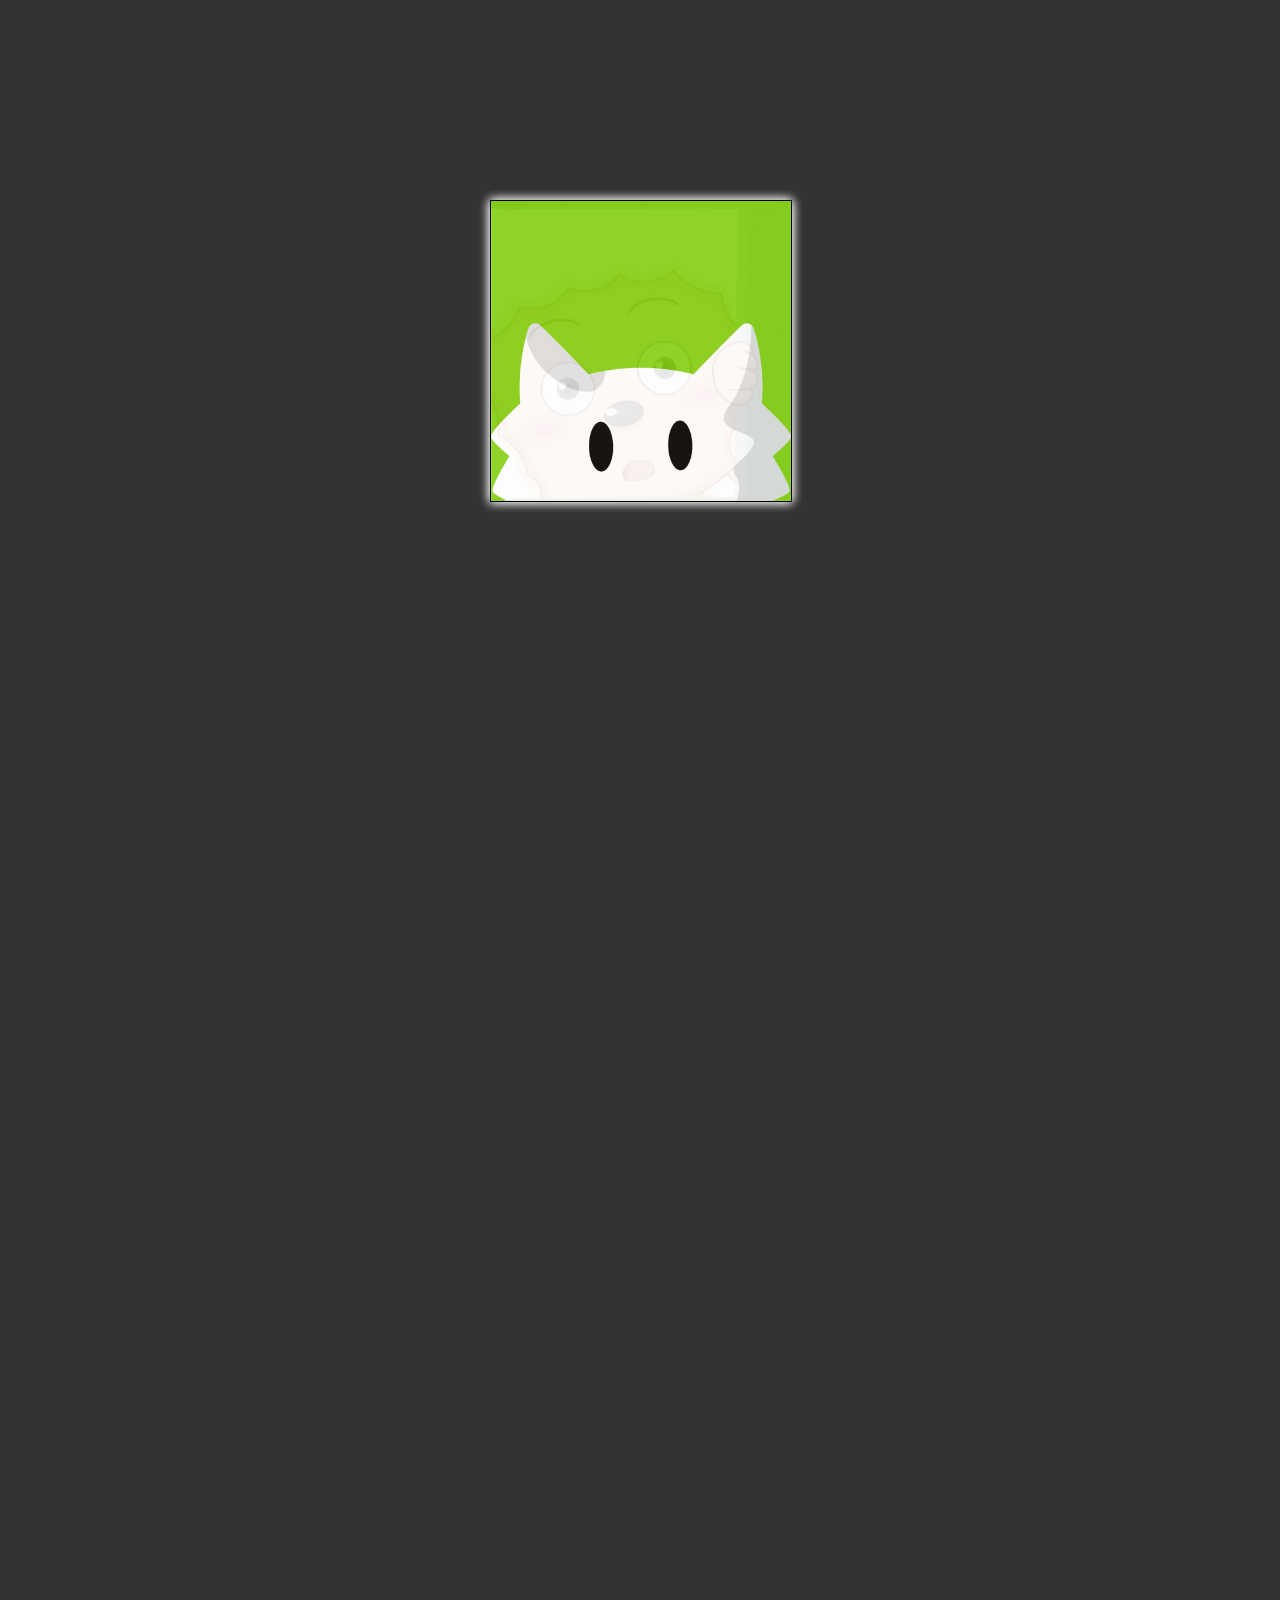
==== LiuMianXiangCe/LiuMianXiangCe.html @ 1f6c974e "优化全站响应式兼容（电脑/手机）+ 主页导航卡片补齐全部网页" ====
<!DOCTYPE html>
<html lang="zh-CN">
<head>
    <meta charset="utf-8">
    <meta name="viewport" content="width=device-width, initial-scale=1.0">
    <title></title>
    <style>
        * {
            margin: 0;
            padding: 0;
        }

        .zf {
            padding-top: 100px;
            background: #333;
            height: 2000px;
        }

        .zf ul {
            width: 300px;
            height: 300px;
            /*position: absolute;*/
            top: 100px;
            bottom: 0;
            left: 0;
            right: 0;
            margin: auto;
            margin-top: 100px;
            /*3d空间*/
            transform-style: preserve-3d;
            animation: box 6s linear infinite;
        }

        @keyframes box {

            /*3d旋转 x y z deg*/
            from {
                transform: rotate3d(0, 0, 0, 0deg);
            }

            to {
                transform: rotate3d(1, 1, 1, 360deg);
            }
        }

        .zf li {
            width: 300px;
            height: 300px;
            list-style: none;
            border: 1px solid black;
            position: absolute;
            opacity: 0.9;
            box-shadow: 0px 0px 10px white;
        }

        .zf li:nth-child(1) {
            background: url(./lmxc/img1.jpg);
            background-position: center;
            background-size: cover;
            transform: translateZ(150px);
        }

        /*后*/
        .zf li:nth-child(2) {
            background: url(./lmxc/img2.jpg);
            background-position: center;
            background-size: cover;
            transform: translateZ(-150px);
        }

        /*左*/
        .zf li:nth-child(3) {
            background: url(./lmxc/img3.jpg);
            background-position: center;
            background-size: cover;
            transform: rotateY(90deg) translateZ(-150px);
        }

        /*右*/
        .zf li:nth-child(4) {
            background: url(./lmxc/img4.jpg);
            background-position: center;
            background-size: cover;
            transform: rotateY(90deg) translateZ(150px);
        }

        /*上*/
        .zf li:nth-child(5) {
            background: url(./lmxc/img5.jpg);
            background-position: center;
            background-size: cover;
            transform: rotateX(90deg) translateZ(150px);
        }

        /*下*/
        .zf li:nth-child(6) {
            background: url(./lmxc/img6.jpg);
            background-position: center;
            background-size: cover;
            transform: rotateX(90deg) translateZ(-150px);
        }

        .zf ul:hover {
            animation-play-state: paused;
        }

        .zf ul:hover li:nth-child(1) {
            transform: translateZ(180px);
        }

        .zf ul:hover li:nth-child(2) {
            transform: translateZ(-180px);
        }

        .zf ul:hover li:nth-child(3) {
            transform: rotateY(90deg) translateZ(-180px);
        }

        .zf ul:hover li:nth-child(4) {
            transform: rotateY(90deg) translateZ(180px);
        }

        .zf ul:hover li:nth-child(5) {
            transform: rotateX(90deg) translateZ(180px);
        }

        .zf ul:hover li:nth-child(6) {
            transform: rotateX(90deg) translateZ(-180px);
        }

        #fc {
            background-color: #cc5965;
            position: fixed;
            top: 80%;
            left: 90%;
            width: 100px;
            height: 100px;
            margin: -25px 0 0 -50px;
            display: none;
            text-align: center;
            font-size: 20px;
            border-radius: 20px;
            line-height: 70px;
        }

        #fc:hover {
            background-color: #0d8ddb;
            border-radius: 50px;
        }


        #charge {
            height: 10px;
            width: 120px;
            position: absolute;
            top: 50px;
            left: 0px;
            background-color: #C9F76F;
            margin: 0px;
            /*animation: charge 1s infinite;*/
            -webkit-animation: charge 1s infinite;
            box-shadow: 0px 0px 5px #d01313 inset;
        }

        @-webkit-keyframes charge {
            0% {
                width: 0px;
            }
            100% {
                width: 100%;
            }
        }

    </style>
</head>
<body onscroll="scroll()">
<div class="zf">
    <ul>
        <li></li>
        <li></li>
        <li></li>
        <li></li>
        <li></li>
        <li></li>
    </ul>
</div>
<div id="fc" onclick="fc_onclick()">回到顶部
    <div id="charge"></div>
</div>



<script type="text/javascript">

    function scroll() {
        var scrollt = document.documentElement.scrollTop + document.body.scrollTop; //获取滚动后的高度
        if (scrollt > 400) {
            document.getElementById("fc").style.display = "inline"
        } else {
            document.getElementById("fc").style.display = "none"
        }
    }

    function fc_onclick() {
        window.scrollTo(0, 0);
    }

</script>
</body>
</html>
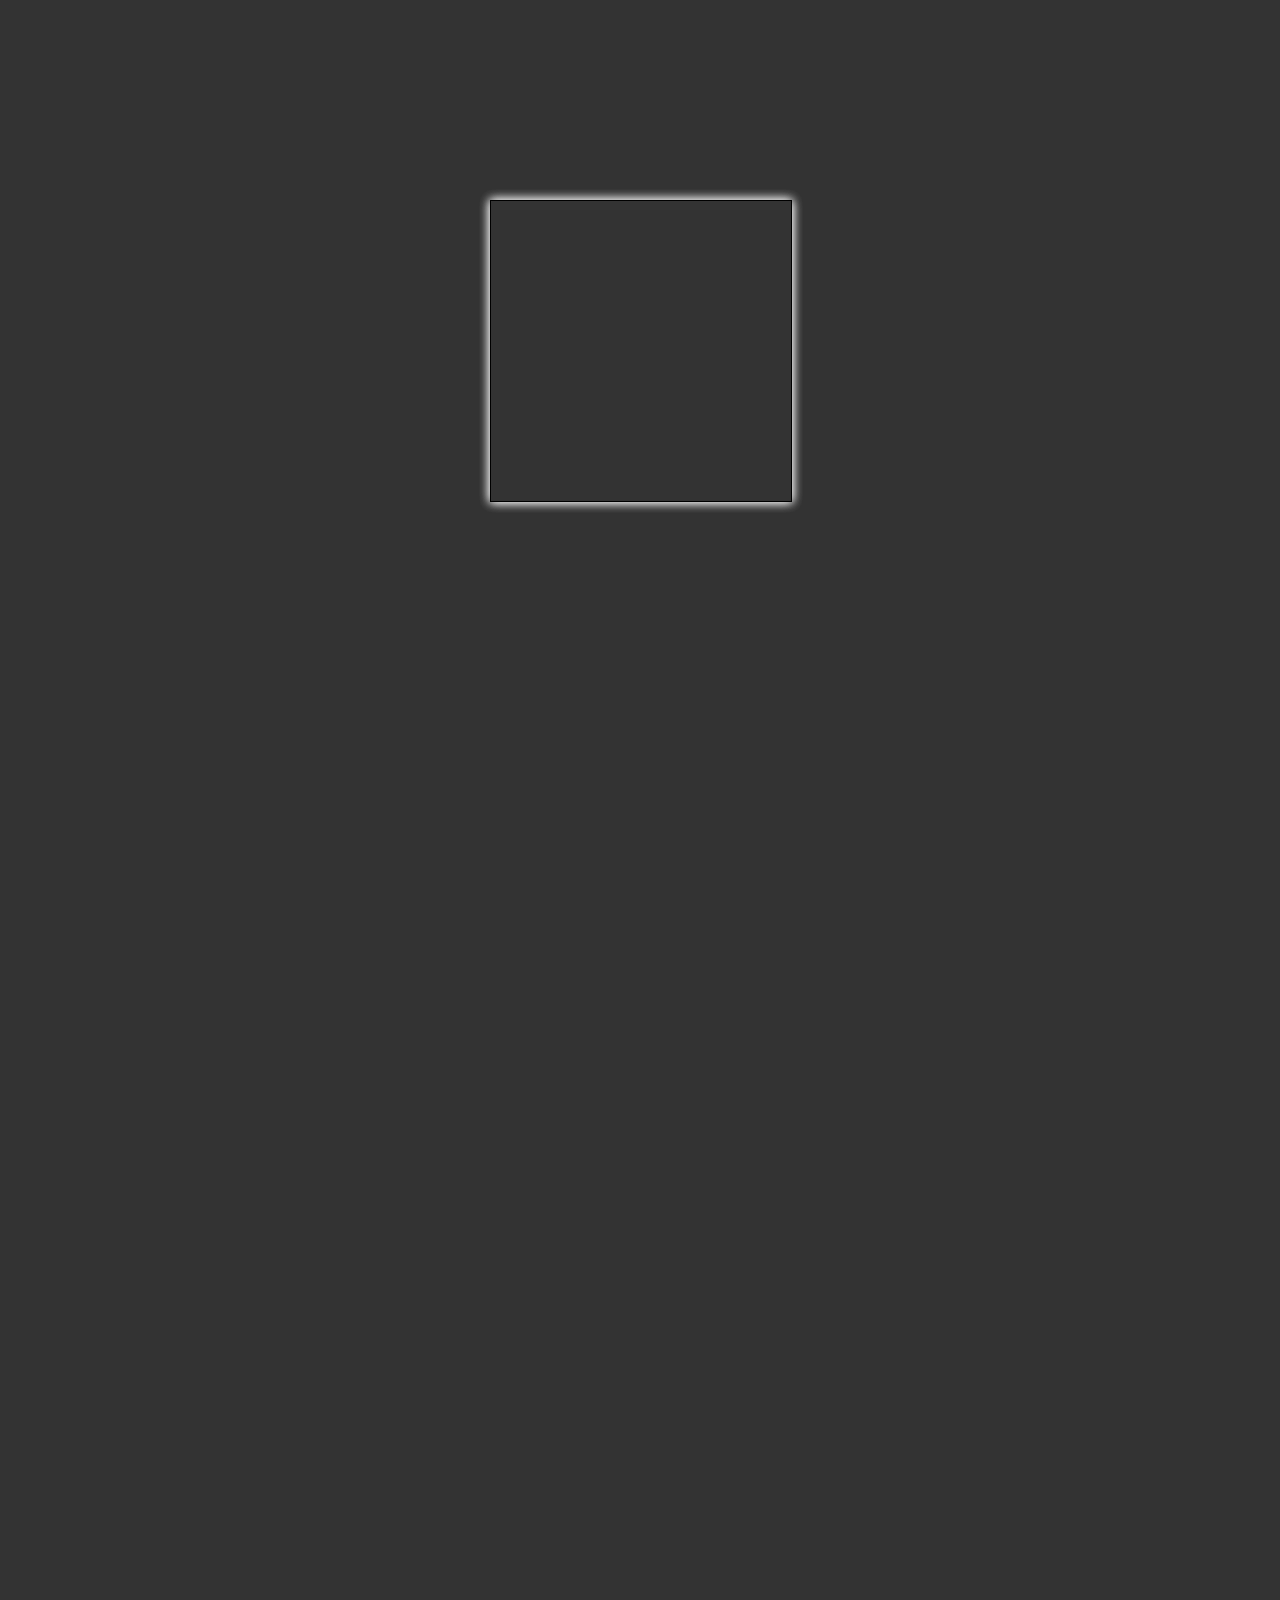
==== commit a255b331: "将相册/画廊图片改为 COS 成都桶绝对链接，加速国内加载" ====
--- a/LiuMianXiangCe/LiuMianXiangCe.html
+++ b/LiuMianXiangCe/LiuMianXiangCe.html
@@ -54,7 +54,7 @@
         }
 
         .zf li:nth-child(1) {
-            background: url(./lmxc/img1.jpg);
+            background: url(https://chunyu-1311908080.cos.ap-chengdu.myqcloud.com/LiuMianXiangCe/lmxc/img1.jpg);
             background-position: center;
             background-size: cover;
             transform: translateZ(150px);
@@ -62,7 +62,7 @@
 
         /*后*/
         .zf li:nth-child(2) {
-            background: url(./lmxc/img2.jpg);
+            background: url(https://chunyu-1311908080.cos.ap-chengdu.myqcloud.com/LiuMianXiangCe/lmxc/img2.jpg);
             background-position: center;
             background-size: cover;
             transform: translateZ(-150px);
@@ -70,7 +70,7 @@
 
         /*左*/
         .zf li:nth-child(3) {
-            background: url(./lmxc/img3.jpg);
+            background: url(https://chunyu-1311908080.cos.ap-chengdu.myqcloud.com/LiuMianXiangCe/lmxc/img3.jpg);
             background-position: center;
             background-size: cover;
             transform: rotateY(90deg) translateZ(-150px);
@@ -78,7 +78,7 @@
 
         /*右*/
         .zf li:nth-child(4) {
-            background: url(./lmxc/img4.jpg);
+            background: url(https://chunyu-1311908080.cos.ap-chengdu.myqcloud.com/LiuMianXiangCe/lmxc/img4.jpg);
             background-position: center;
             background-size: cover;
             transform: rotateY(90deg) translateZ(150px);
@@ -86,7 +86,7 @@
 
         /*上*/
         .zf li:nth-child(5) {
-            background: url(./lmxc/img5.jpg);
+            background: url(https://chunyu-1311908080.cos.ap-chengdu.myqcloud.com/LiuMianXiangCe/lmxc/img5.jpg);
             background-position: center;
             background-size: cover;
             transform: rotateX(90deg) translateZ(150px);
@@ -94,7 +94,7 @@
 
         /*下*/
         .zf li:nth-child(6) {
-            background: url(./lmxc/img6.jpg);
+            background: url(https://chunyu-1311908080.cos.ap-chengdu.myqcloud.com/LiuMianXiangCe/lmxc/img6.jpg);
             background-position: center;
             background-size: cover;
             transform: rotateX(90deg) translateZ(-150px);
